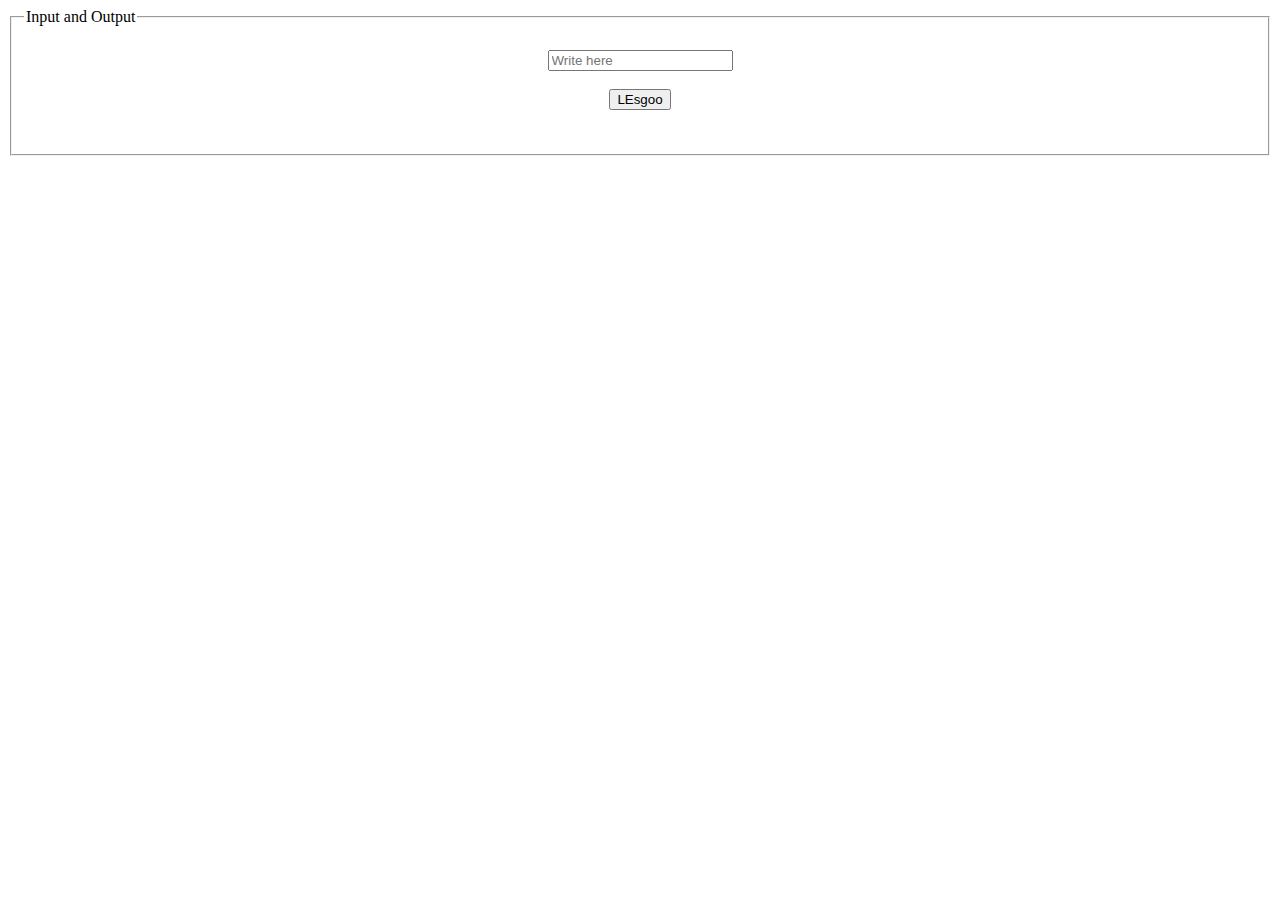
==== index.html @ 35858c3e "changed name of index" ====
<!DOCTYPE html>
<html lang="en">
<head>
    <meta charset="UTF-8">
    <meta http-equiv="X-UA-Compatible" content="IE=edge">
    <meta name="viewport" content="width=device-width, initial-scale=1.0">
    <title>Document</title>
</head>
<body>
    <script>
        function chose(){
            var howMany = document.getElementById("input").value;
            var brawlers = ["Bodvar", "Cassidy","Orion","Lord Vraxx","Gnash","Queen Nai","Hattori","Sir Roland","Scarlet","Thatch","Ada","Sentinel","Lucien","Teros","Brynn","Asuri","Barraza","Ember","Azoth","Koji","Ulgrim","Diana","Jhala","Kor","Wu Shang","Val","Ragnir","Cross","Mirage","Nix","Mordex","Yumiko","Artemis","Caspian","Sidra","Xull","Kaya","Isaiah","Jiro","Lin Fei","Zariel","Rayman","Dusk","Fait","Thor","Petra","Vector","Volkov","Onyx","Jaeyun","Mako","Magyar","Reno","Munin","Munin","Arcadia","Ezio","Tezca"];

            var str = ""
            for(var i = 0;i<howMany;i++){
                str += "\n \n" + brawlers[Math.floor(Math.random()*brawlers.length)] 
            }

            document.getElementById("print").innerHTML = str;
        }

    </script>
    
    <center>
        <fieldset>
            <legend>Input and Output</legend><br>
            <input type="number" id="input" placeholder="Write here"></input><br><br>
            <button onclick="chose()">LEsgoo</button><br><br>
            <p id="print"></p>
            
        </fieldset>
    </center>

    
</body>
</html>
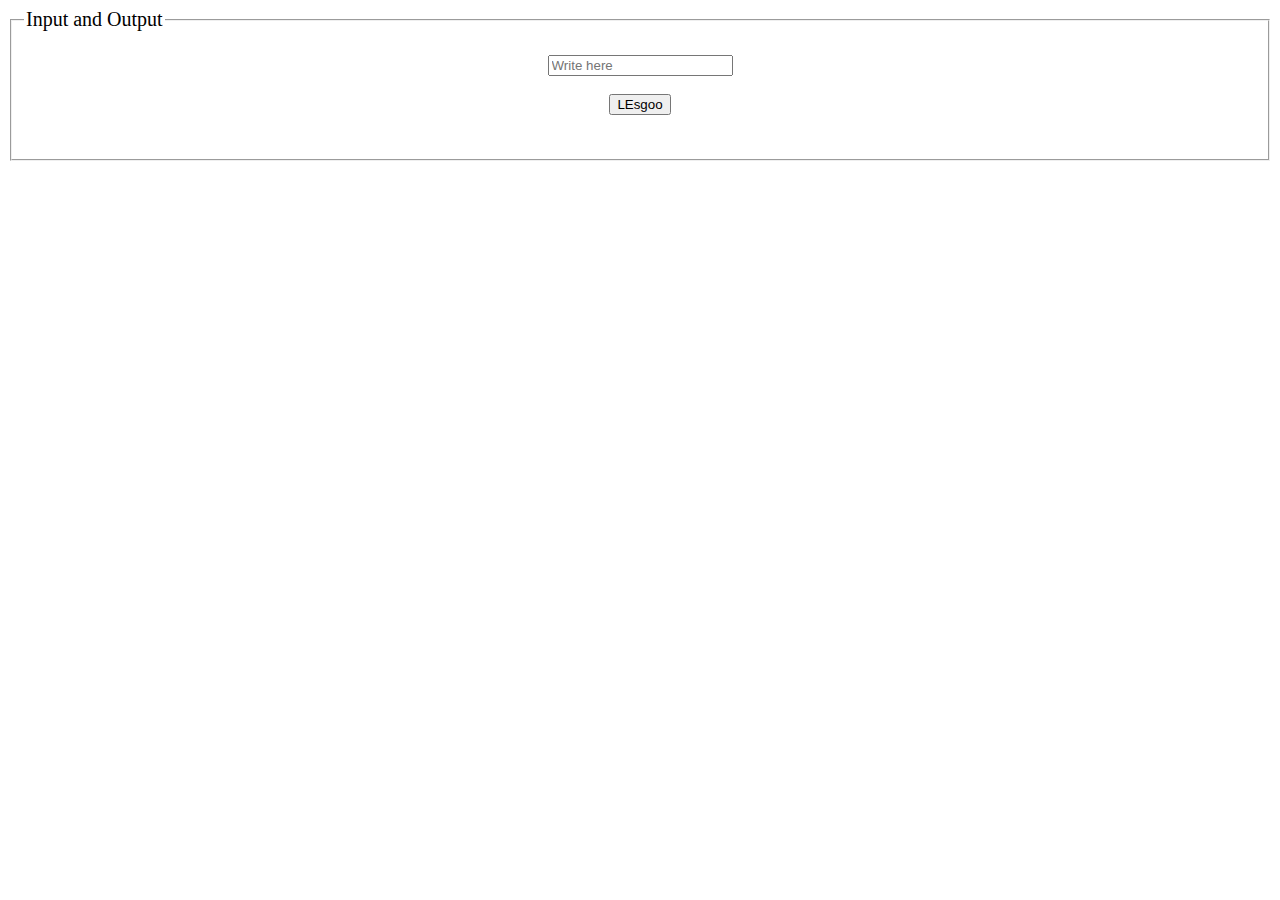
==== commit 0319e992: "new changes" ====
--- a/index.html
+++ b/index.html
@@ -4,6 +4,7 @@
     <meta charset="UTF-8">
     <meta http-equiv="X-UA-Compatible" content="IE=edge">
     <meta name="viewport" content="width=device-width, initial-scale=1.0">
+    <link rel="stylesheet" type="text/css" href="style.css">
     <title>Document</title>
 </head>
 <body>
@@ -14,7 +15,7 @@
 
             var str = ""
             for(var i = 0;i<howMany;i++){
-                str += "\n \n" + brawlers[Math.floor(Math.random()*brawlers.length)] 
+                str += ", " + brawlers[Math.floor(Math.random()*brawlers.length)] 
             }
 
             document.getElementById("print").innerHTML = str;
--- a/style.css
+++ b/style.css
@@ -0,0 +1,12 @@
+p {
+    font-family: Trebuchet MS;
+    font-size: 16px;
+    line-height: 1.5;
+    text-align: left;
+    color: #000000;
+  }
+
+legend{
+    font-family: Impact;
+    font-size: 20px;
+}  